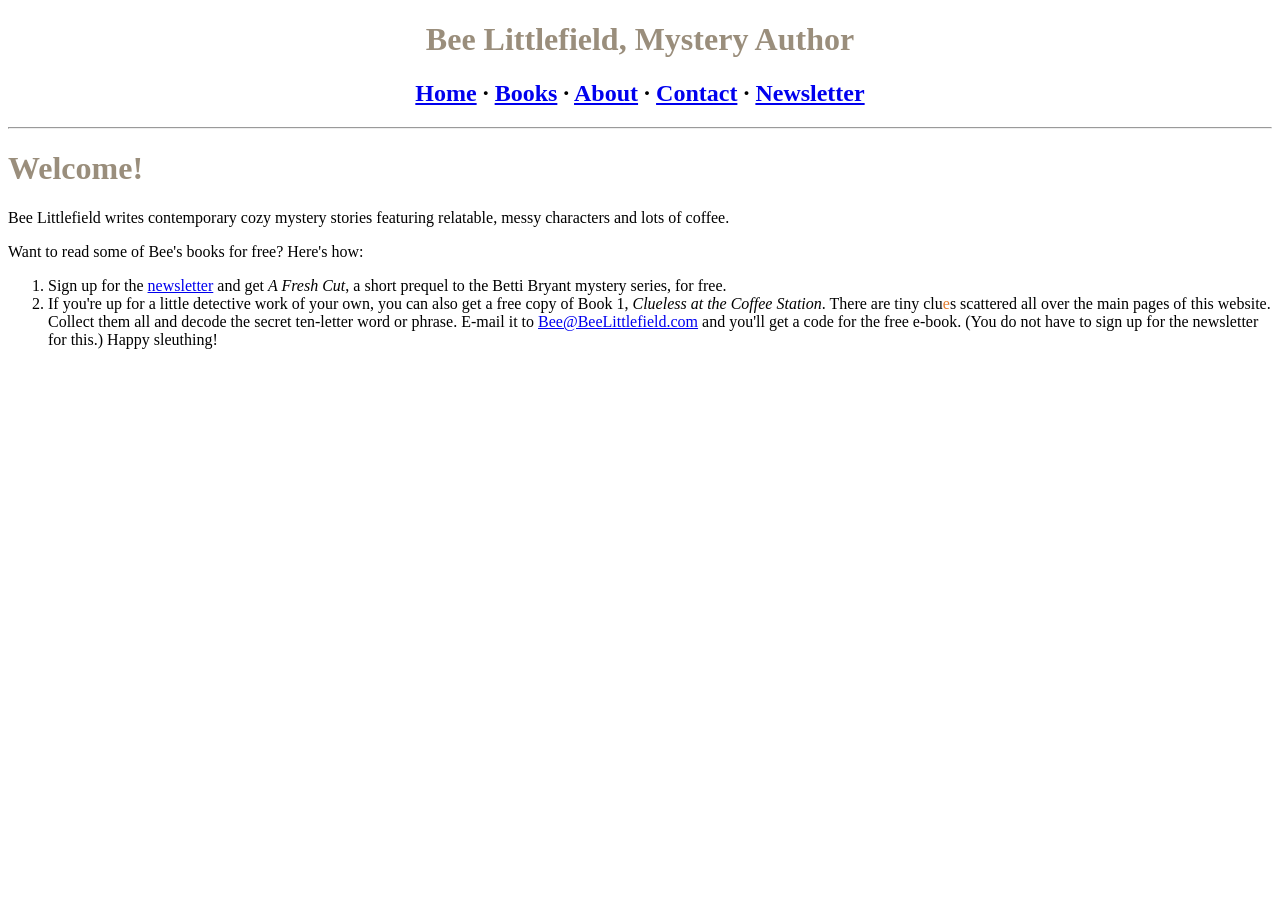
==== index.html @ c7367e31 "Create index.html" ====
<!DOCTYPE html>
<html>
  <head>
    <meta charset="UTF-8">
    <meta name="viewport" content="width=device-width, initial-scale=1.0">
    <title>Bee Littlefield, author</title>
        <link rel="icon" href="images/favicon.png" type="image/png">
    
    <link rel="preconnect" href="https://fonts.googleapis.com">
<link rel="preconnect" href="https://fonts.gstatic.com" crossorigin>
<link href="https://fonts.googleapis.com/css2?family=Fraunces:ital,opsz,SOFT@0,9..144,50;1,9..144,50&display=swap" rel="stylesheet">
  
    <link href="/style.css" rel="stylesheet" type="text/css" media="all">
    <style>
  .center-text {
    text-align: center;
  }
  
</style>

  </head>
  <body>
<h1 class="center-text"><font color=#9a8e7c>Bee Littlefield, Mystery Author</font></h1>
<h2 class="center-text"><a href="index.html">Home</a> &middot;
    <a href="books.html">Books</a> &middot;
    <a href="about.html">About</a> &middot;
    <a href="contact.html">Contact</a> &middot;
    <a href="newsletter.html">Newsletter</a>
</h2>
<hr />
    <h1><font color=#9a8e7c>Welcome!</font></h1>

    <p></p>

    <p>Bee Littlefield writes contemporary cozy mystery stories featuring relatable, messy characters and lots of coffee.</p>
    <p>Want to read some of Bee's books for free? Here's how:</p> 
    <ol class="custom-spaced-list">
    <li>Sign up for the <a href="newsletter.html">newsletter</a> and get <i>A Fresh Cut</i>, a short prequel to the Betti Bryant mystery series, for free.</li>
    <li>If you're up for a little detective work of your own, you can also get a free copy of Book 1, <i>Clueless at the Coffee Station</i>. There are tiny clu<font color=#e17a2c>e</font>s scattered all over the main pages of this website. Collect them all and decode the secret ten-letter word or phrase. E-mail it to <a href="mailto:bee@beelittlefield.com">Bee@BeeLittlefield.com</a> and you'll get a code for the free e-book. (You do not have to sign up for the newsletter for this.) Happy sleuthing!</li></ol>


  </body>

</html>
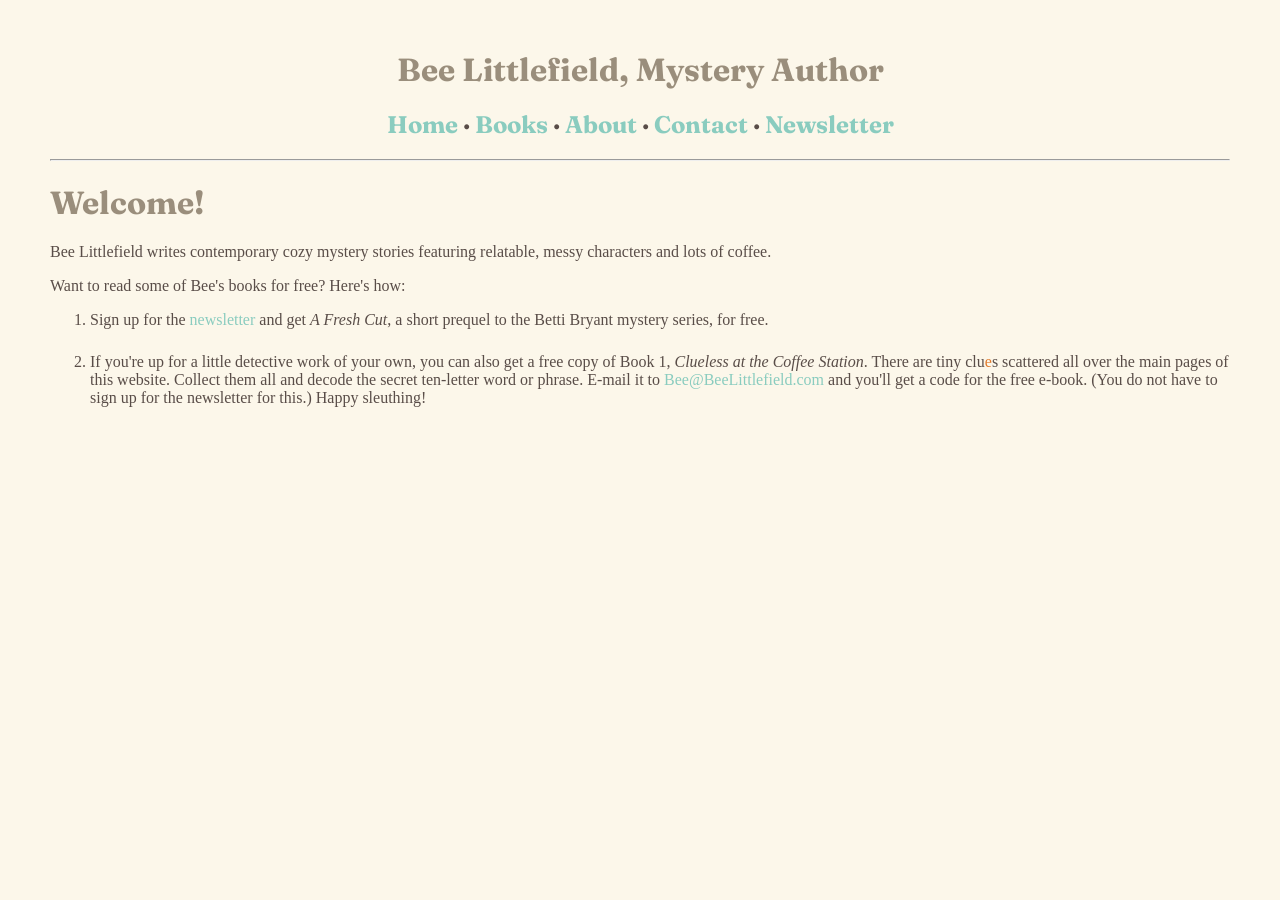
==== commit 3a9a8489: "Update index.html" ====
--- a/index.html
+++ b/index.html
@@ -4,7 +4,7 @@
     <meta charset="UTF-8">
     <meta name="viewport" content="width=device-width, initial-scale=1.0">
     <title>Bee Littlefield, author</title>
-        <link rel="icon" href="images/favicon.png" type="image/png">
+        <link rel="icon" href="favicon.png" type="image/png">
     
     <link rel="preconnect" href="https://fonts.googleapis.com">
 <link rel="preconnect" href="https://fonts.gstatic.com" crossorigin>
--- a/style.css
+++ b/style.css
@@ -0,0 +1,53 @@
+
+body {
+  background-color: #fcf7ea;
+  color: #594d48;
+  font-family: Verdana;
+  margin: 50px;
+}
+
+/* 1. Unvisited link */
+a:link {
+  color: #8accbf;
+  text-decoration: none; /* Removes the default underline if desired */
+}
+
+/* 2. Visited link */
+a:visited {
+  color: #8accbf;
+}
+
+/* 3. Hover state */
+a:hover {
+  color: #8accbf;
+  text-decoration: underline; /* Adds underline on hover */
+}
+
+.custom-spaced-list li {
+  margin-bottom: 1.5rem; 
+}
+
+/* Optional: Removes the extra gap from the very last item */
+.custom-spaced-list li:last-child {
+  margin-bottom: 0;
+}
+
+
+.fraunces-soft {
+  font-family: "Fraunces", serif;
+  font-optical-sizing: auto;
+  font-weight: 400;
+  font-style: normal;
+  font-variation-settings:
+    "SOFT" 0,
+    "WONK" 0;
+}
+
+h1 {
+  font-family: "Fraunces", Verdana, serif;
+}
+
+h2 {
+  font-family: "Fraunces", Verdana, serif;
+}
+
